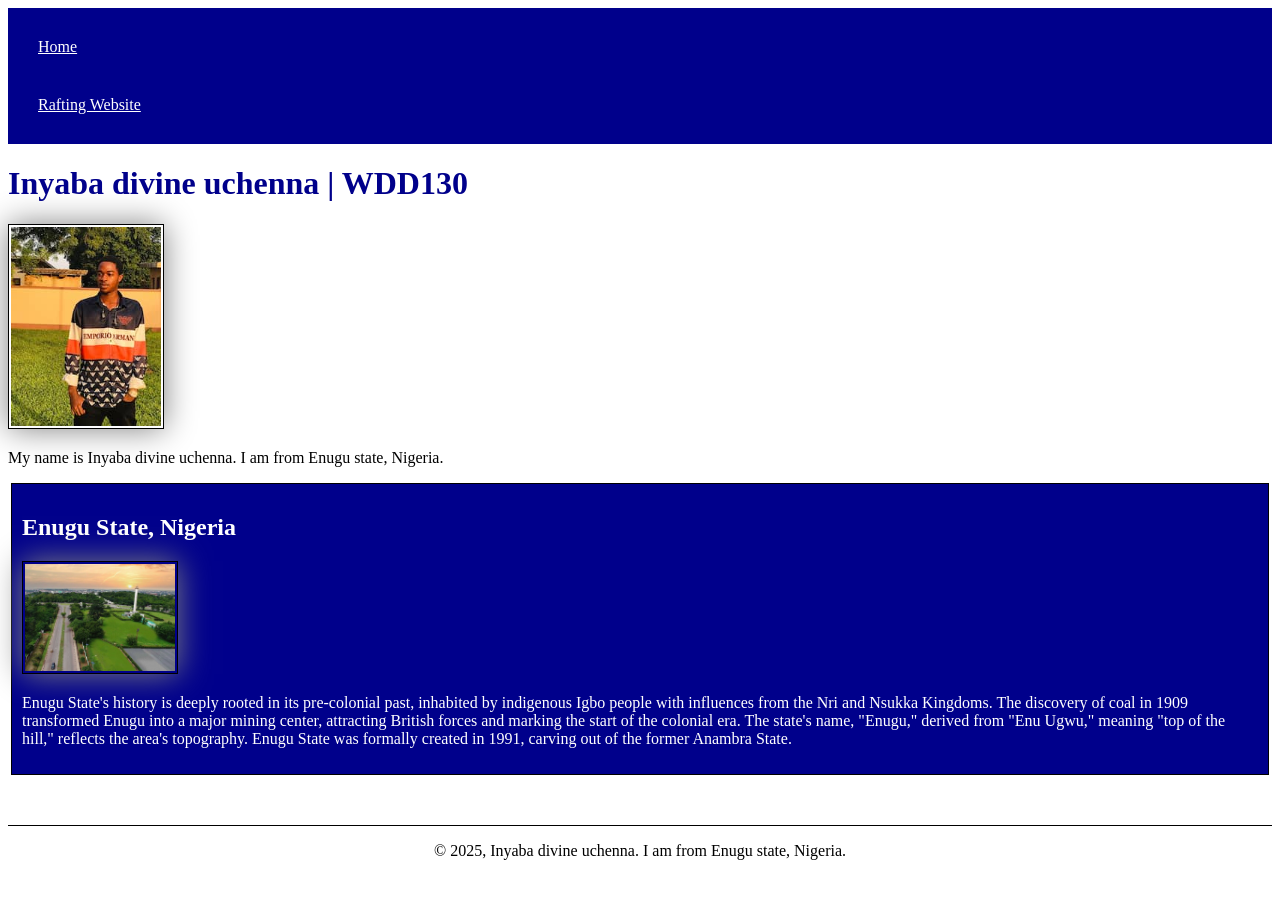
==== index.html @ 49114bce "Home page Enhancement" ====
<!DOCTYPE html>
<html lang="en">
<head>
  <meta charset="UTF-8">
  <meta name="viewport" content="width=device-width, initial-scale=1.0">
  <title>Inyaba divne uchenna | WDD130</title>
  <link rel="stylesheet" href="styles/style.css">
</head>
<body>
  <header>
    <nav>
      <a href="#">Home</a>
      <a href="#">Rafting Website</a>
    </nav>
  </header>
  <main>
    <h1>Inyaba divine uchenna | WDD130</h1>
    <img src="images/profile.jpg" alt="Hello, my name is inyaba divine uchenna.">
    <p>My name is Inyaba divine uchenna. I am from Enugu state, Nigeria.</p>
  </main>
  <aside>
       <h2>Enugu State, Nigeria</h2>
      <img src="images/Enugulandscape.jpg" alt="Enugulandscape " >
      <p>Enugu State's history is deeply rooted in its pre-colonial past,
         inhabited by indigenous Igbo people with influences from the Nri and Nsukka Kingdoms.
         The discovery of coal in 1909 transformed Enugu into a major mining center,
         attracting British forces and marking the start of the colonial era. 
         The state's name, "Enugu," derived from "Enu Ugwu," meaning "top of the hill," reflects the area's topography. 
         Enugu State was formally created in 1991, carving out of the former Anambra State. </p>
  </aside>
  <footer>
    <p>&copy; 2025, Inyaba divine uchenna. I am from Enugu state, Nigeria.</p>
  </footer>
</body>
</html>
---- styles/style.css ----
nav {
  background-color: darkblue;
  padding: 10px;
}

nav a {
  color: white;
  display: block;
  padding: 20px;
}

h1 {
  color: darkblue;
}

img {
  width: 150px;
  height: auto;
  border: 1px solid black;
  padding: 2px;
  box-shadow: 0 0 30px gray;
}

p {
  padding: 0px;
}

aside {
  background-color: darkblue;
  color: white;
  border: 1px solid black;
  padding: 10px;
  margin: 3px;
  width: auto;
  
}

main img {
  width: 150px;
  height: auto;
}

footer {
  margin-top: 50px;
  border-top: 1px solid black;
  text-align: center;
}
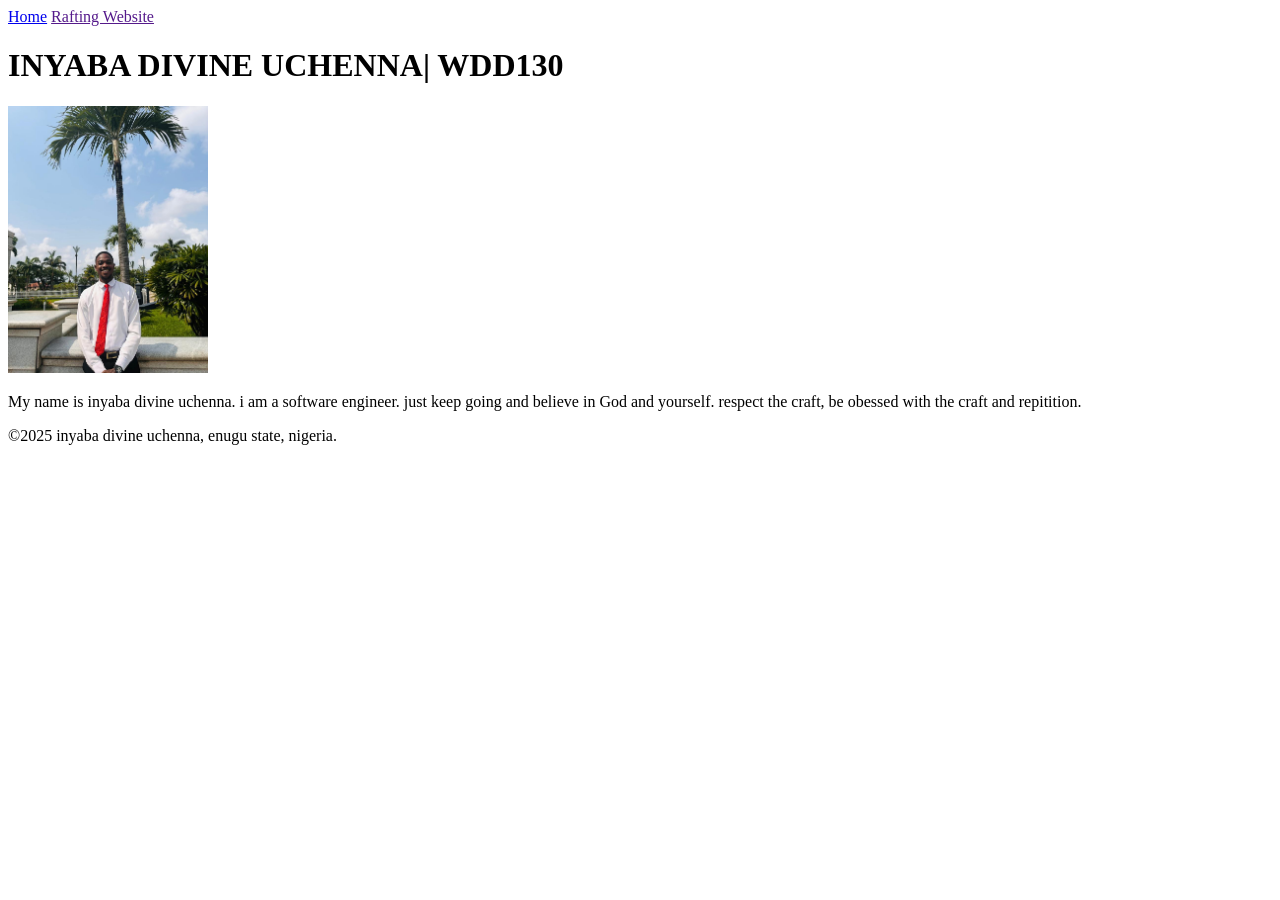
==== commit f2e354aa: "profile" ====
--- a/index.html
+++ b/index.html
@@ -1,35 +1,32 @@
 <!DOCTYPE html>
-<html lang="en">
-<head>
-  <meta charset="UTF-8">
-  <meta name="viewport" content="width=device-width, initial-scale=1.0">
-  <title>Inyaba divne uchenna | WDD130</title>
-  <link rel="stylesheet" href="styles/style.css">
-</head>
-<body>
-  <header>
-    <nav>
-      <a href="#">Home</a>
-      <a href="#">Rafting Website</a>
-    </nav>
-  </header>
-  <main>
-    <h1>Inyaba divine uchenna | WDD130</h1>
-    <img src="images/profile.jpg" alt="Hello, my name is inyaba divine uchenna.">
-    <p>My name is Inyaba divine uchenna. I am from Enugu state, Nigeria.</p>
-  </main>
-  <aside>
-       <h2>Enugu State, Nigeria</h2>
-      <img src="images/Enugulandscape.jpg" alt="Enugulandscape " >
-      <p>Enugu State's history is deeply rooted in its pre-colonial past,
-         inhabited by indigenous Igbo people with influences from the Nri and Nsukka Kingdoms.
-         The discovery of coal in 1909 transformed Enugu into a major mining center,
-         attracting British forces and marking the start of the colonial era. 
-         The state's name, "Enugu," derived from "Enu Ugwu," meaning "top of the hill," reflects the area's topography. 
-         Enugu State was formally created in 1991, carving out of the former Anambra State. </p>
-  </aside>
-  <footer>
-    <p>&copy; 2025, Inyaba divine uchenna. I am from Enugu state, Nigeria.</p>
-  </footer>
-</body>
+<html lang="en-US">
+  <head>
+    <meta charset="utf-8" />
+    <meta name="viewport" content="width=device-width" />
+    <title>INYABA DIVINE UCHENNA | WDD130</title>
+  </head>
+  <body>
+    <header>
+      <nav>
+        <a href="#">Home</a>
+        <a href="">Rafting Website</a>
+      </nav>
+    </header>
+    <main>
+      <h1>INYABA DIVINE UCHENNA| WDD130</h1>
+      <img
+        src="./week01/images/profile.jpg"
+        alt="inyaba divine"
+        width="200px"
+      />
+      <p>
+        My name is inyaba divine uchenna. i am a software engineer. just keep
+        going and believe in God and yourself. respect the craft, be obessed
+        with the craft and repitition.
+      </p>
+    </main>
+    <footer>
+      <p>&copy;2025 inyaba divine uchenna, enugu state, nigeria.</p>
+    </footer>
+  </body>
 </html>
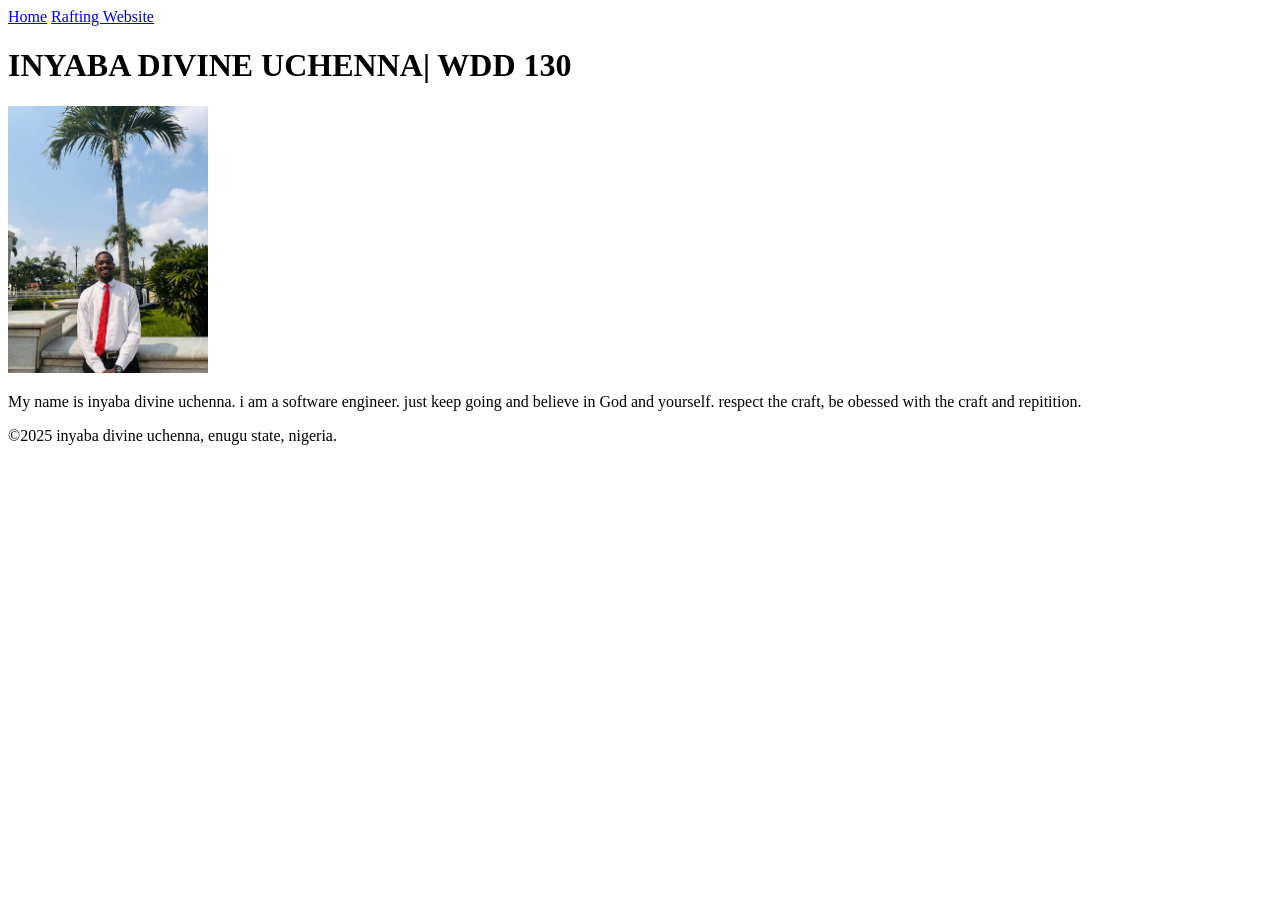
==== commit 35ee1d90: "profile" ====
--- a/index.html
+++ b/index.html
@@ -2,23 +2,19 @@
 <html lang="en-US">
   <head>
     <meta charset="utf-8" />
-    <meta name="viewport" content="width=device-width" />
-    <title>INYABA DIVINE UCHENNA | WDD130</title>
+    <meta name="viewport" content="width=device-width" , initial-scale="1.0" />
+    <title>INYABA DIVINE UCHENNA | WDD 130</title>
   </head>
   <body>
     <header>
       <nav>
         <a href="#">Home</a>
-        <a href="">Rafting Website</a>
+        <a href="wwr/">Rafting Website</a>
       </nav>
     </header>
     <main>
-      <h1>INYABA DIVINE UCHENNA| WDD130</h1>
-      <img
-        src="./week01/images/profile.jpg"
-        alt="inyaba divine"
-        width="200px"
-      />
+      <h1>INYABA DIVINE UCHENNA| WDD 130</h1>
+      <img src="images/profile.jpg" alt="inyaba divine" width="200" />
       <p>
         My name is inyaba divine uchenna. i am a software engineer. just keep
         going and believe in God and yourself. respect the craft, be obessed
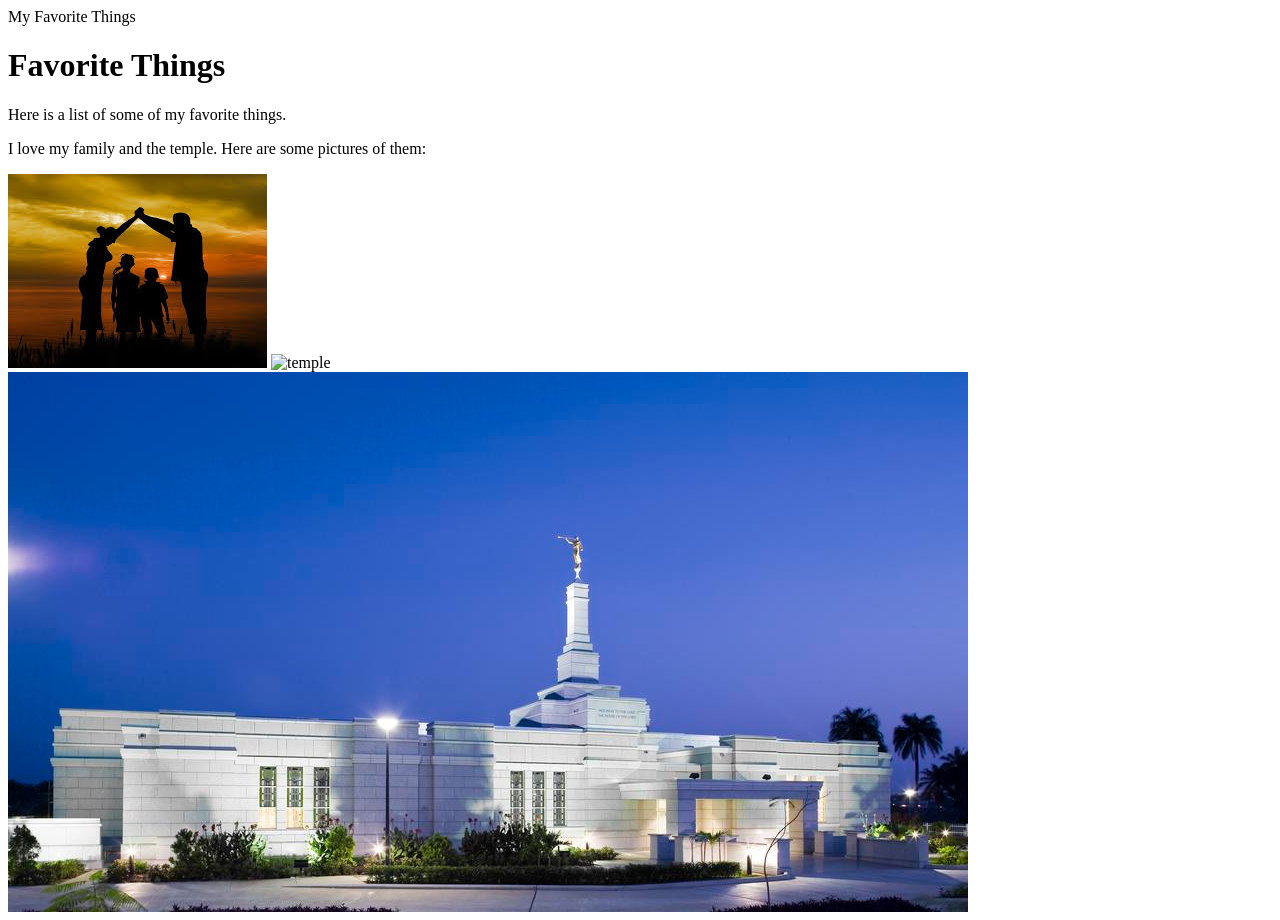
==== commit 725102dd: "file-paths" ====
--- a/index.html
+++ b/index.html
@@ -1,28 +1,16 @@
-<!DOCTYPE html>
-<html lang="en-US">
+<html lang="en">
   <head>
-    <meta charset="utf-8" />
-    <meta name="viewport" content="width=device-width" , initial-scale="1.0" />
-    <title>INYABA DIVINE UCHENNA | WDD 130</title>
+    <meta charset="UTF-8">
+    <meta name="viewport" content="width=device-width, initial-scale=1.0"
+    <title>My Favorite Things</title>
   </head>
   <body>
-    <header>
-      <nav>
-        <a href="#">Home</a>
-        <a href="wwr/">Rafting Website</a>
-      </nav>
-    </header>
-    <main>
-      <h1>INYABA DIVINE UCHENNA| WDD 130</h1>
-      <img src="images/profile.jpg" alt="inyaba divine" width="200" />
-      <p>
-        My name is inyaba divine uchenna. i am a software engineer. just keep
-        going and believe in God and yourself. respect the craft, be obessed
-        with the craft and repitition.
-      </p>
-    </main>
-    <footer>
-      <p>&copy;2025 inyaba divine uchenna, enugu state, nigeria.</p>
-    </footer>
+    <h1>Favorite Things</h1>
+    <p>Here is a list of some of my favorite things. </p>
+    <p>I love my family and the temple. Here are some pictures of them:</p>
+
+    <img src="/images/family.jpg" alt="family">
+    <img src="images/Aba-Nigeria-Temple-1-6-12-1.jpg" alt="temple">
+    <img src="images/Aba-Nigeria-Temple-1-6-12-3.jpg" alt="temple 2">
   </body>
-</html>
+</html>  
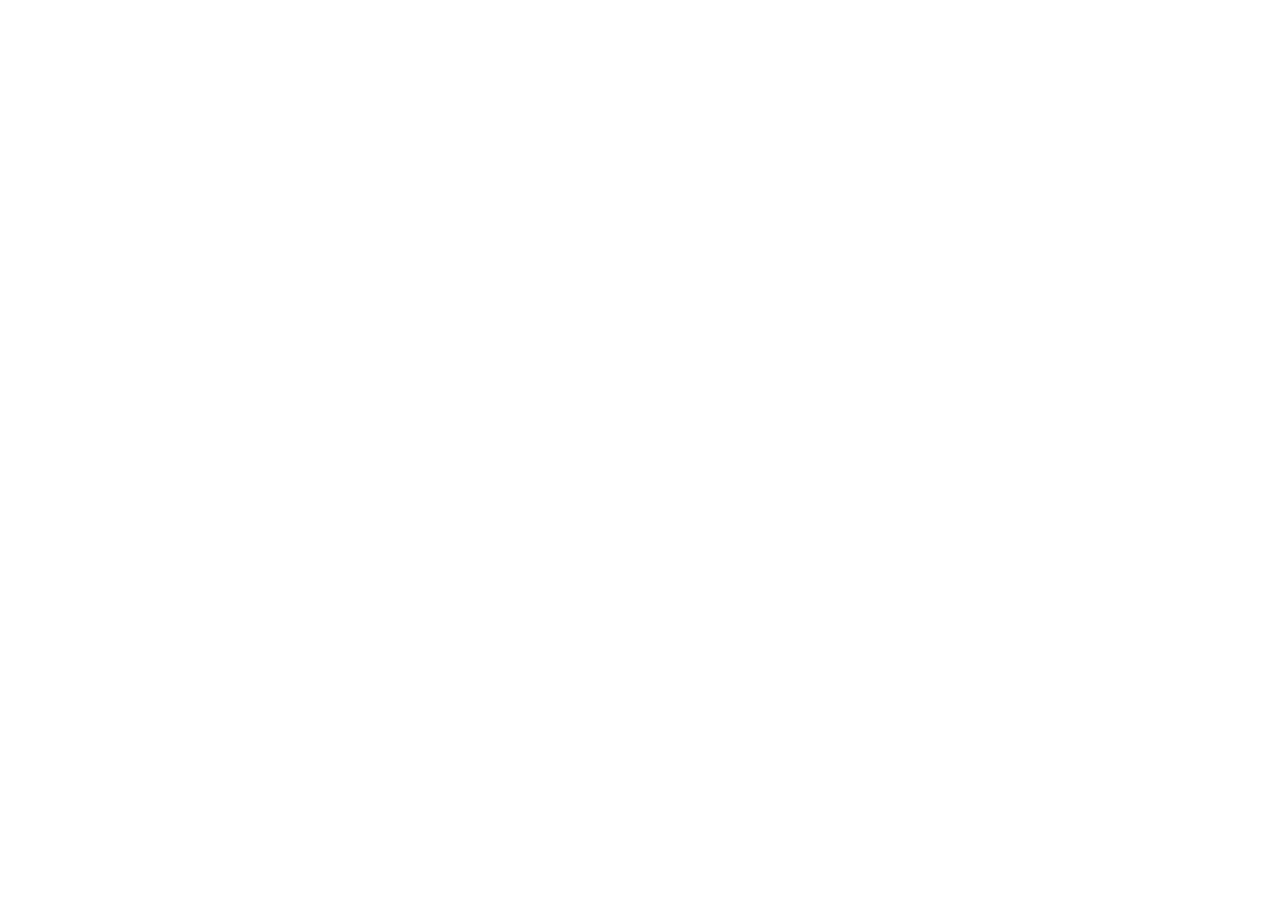
==== commit 68b990be: "Rafting website index.html" ====
--- a/index.html
+++ b/index.html
@@ -1,16 +1,13 @@
+<!doctype html>
 <html lang="en">
   <head>
-    <meta charset="UTF-8">
-    <meta name="viewport" content="width=device-width, initial-scale=1.0"
-    <title>My Favorite Things</title>
+    <meta charset="UTF-8" />
+    <meta name="viewport" content="width=device-width, initial-scale=1.0" />
+    <title>inyaba divine | WDD130</title>
   </head>
   <body>
-    <h1>Favorite Things</h1>
-    <p>Here is a list of some of my favorite things. </p>
-    <p>I love my family and the temple. Here are some pictures of them:</p>
-
-    <img src="/images/family.jpg" alt="family">
-    <img src="images/Aba-Nigeria-Temple-1-6-12-1.jpg" alt="temple">
-    <img src="images/Aba-Nigeria-Temple-1-6-12-3.jpg" alt="temple 2">
+    <header></header>
+    <main></main>
+    <footer></footer>
   </body>
-</html>  +</html>
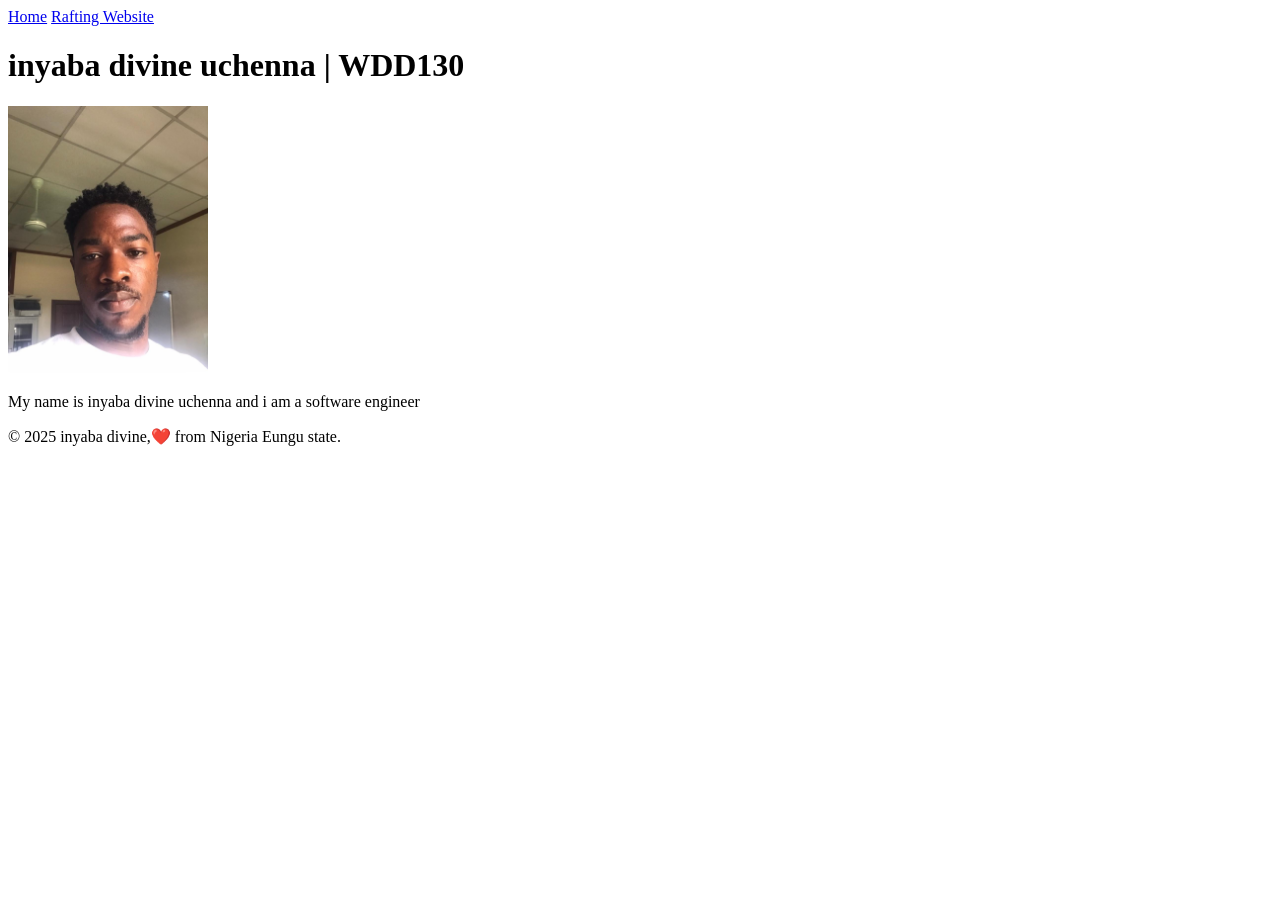
==== commit 7ec6a4c6: "index page" ====
--- a/index.html
+++ b/index.html
@@ -6,8 +6,19 @@
     <title>inyaba divine | WDD130</title>
   </head>
   <body>
-    <header></header>
-    <main></main>
-    <footer></footer>
+    <header>
+      <nav>
+        <a href="#">Home</a>
+        <a href="wwr">Rafting Website</a>
+      </nav>
+    </header>
+    <main>
+      <h1>inyaba divine uchenna | WDD130</h1>
+      <img src="images/profile .jpeg" alt="divine" width="200px" />
+      <p>My name is inyaba divine uchenna and i am a software engineer</p>
+    </main>
+    <footer>
+      <p>&copy; 2025 inyaba divine,❤️ from Nigeria Eungu state.</p>
+    </footer>
   </body>
 </html>
